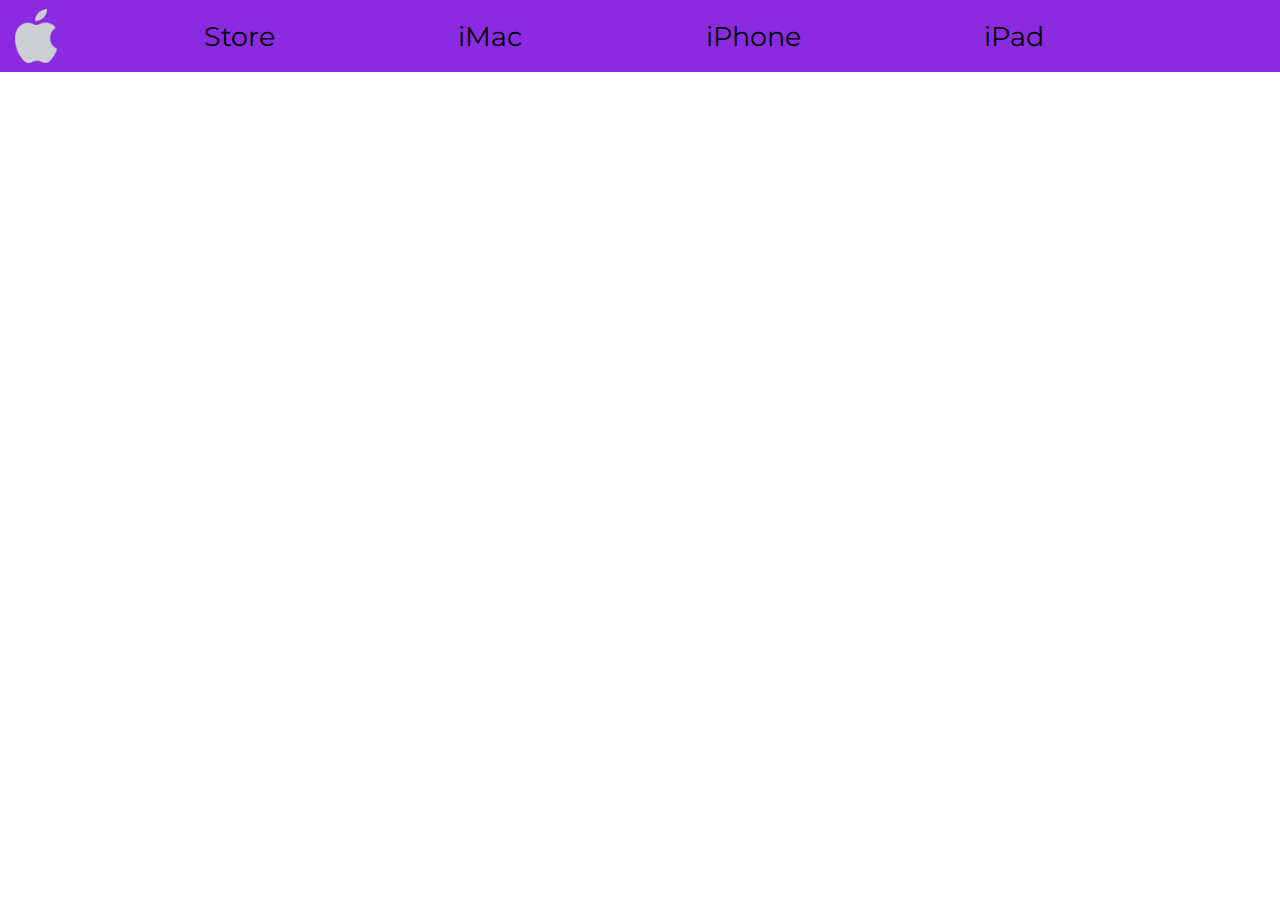
==== index.html @ 4c3b7307 "First time" ====
<!DOCTYPE html>
<html lang="en">
<head>
    <meta charset="UTF-8">
    <meta name="viewport" content="width=device-width, initial-scale=1.0">
    <title>Document</title>
    <link rel="stylesheet" href="new.css">
    
</head>
<body>
    <div class="navbar">
        <img class="apple-logo" src="./assets/apple.png" alt="apple-logo"/>
        <ul class="navbar-list">
            <li class="navbar-list-elem">Store</li>
            <li class="navbar-list-elem">iMac</li>
            <li class="navbar-list-elem">iPhone</li>
            <li class="navbar-list-elem">iPad</li>
        </ul>
    </div>

    <script src="./index.js"></script>
</body>
</html>
---- new.css ----
@import url('https://fonts.googleapis.com/css2?family=Montserrat&display=swap');

*{
    margin: 0;
    font-family: 'Montserrat', sans-serif;
}
.navbar{
    background-color: blueviolet;
    padding: 0;
    display: flex;
    height: 8vh;
    justify-content: flex-start;
    min-height: 20px;
}
.apple-logo{
    height: 6vh;
    margin: 1vh;
}
.navbar-list{
    width: 80%;
    list-style-type: none;
    display: flex;
    align-items: center;
    justify-content: space-around;
}
.navbar-list-elem{
    cursor: pointer;
    color: black;
    font-family: 'Montserrat', sans-serif;
    font-weight:400;
    font-size: 3vh;
    border: 1;
}
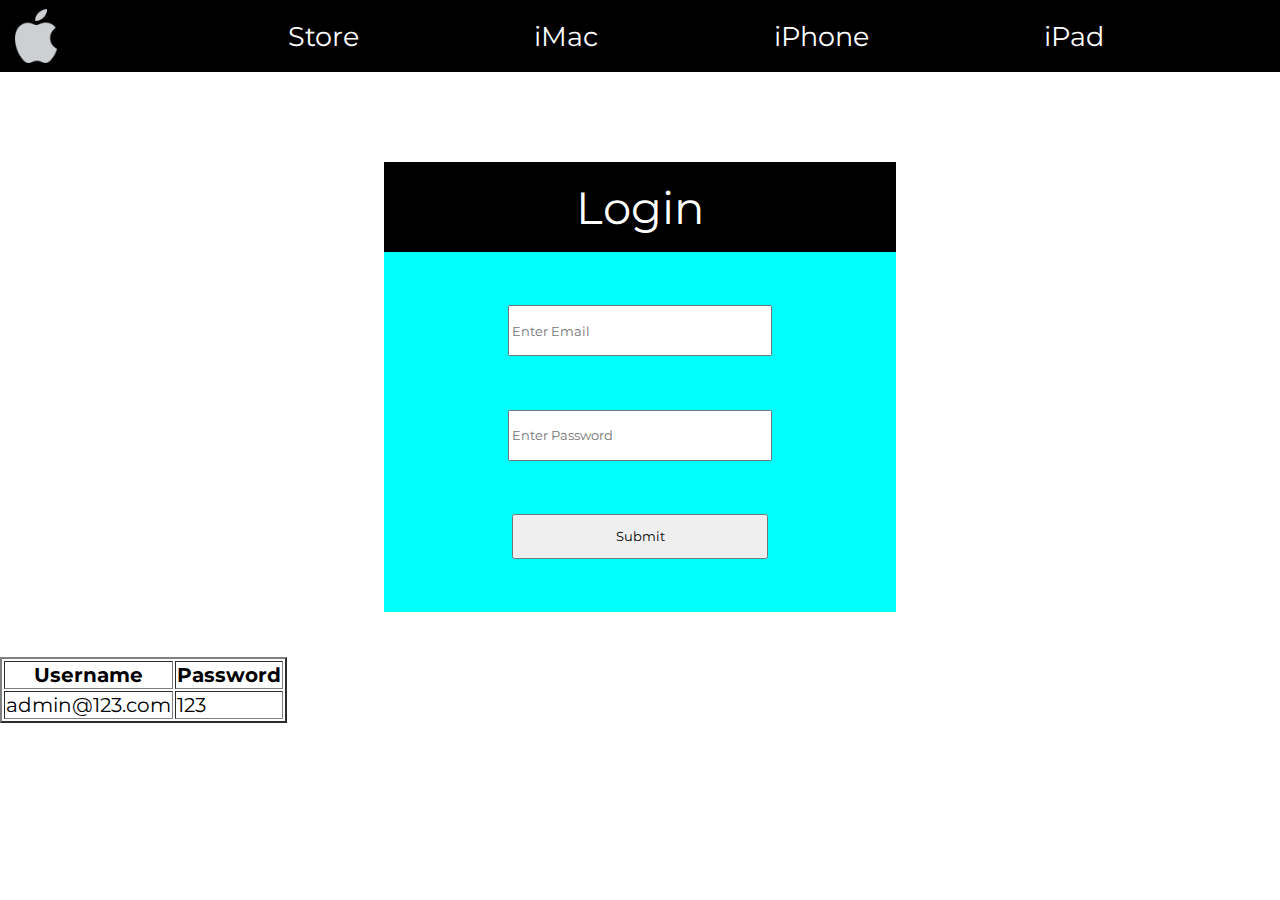
==== commit 8dc5c856: "19/12/2023" ====
--- a/index.html
+++ b/index.html
@@ -8,16 +8,36 @@
     
 </head>
 <body>
-    <div class="navbar">
-        <img class="apple-logo" src="./assets/apple.png" alt="apple-logo"/>
-        <ul class="navbar-list">
-            <li class="navbar-list-elem">Store</li>
+    <div class="navbar" id="navbar-Id">
+        <img class="apple-logo"  src="./assets/apple.png" alt="apple-logo"/>
+        <ul class="navbar-list" >
+            <li onclick="storeClick()" class="navbar-list-elem">Store</li>
             <li class="navbar-list-elem">iMac</li>
             <li class="navbar-list-elem">iPhone</li>
             <li class="navbar-list-elem">iPad</li>
         </ul>
     </div>
 
-    <script src="./index.js"></script>
+    <div class="main1" align="center"> Login </div>
+    <div class="main" id="main-Id">
+        <input type="email" id="emailField" placeholder="Enter Email" required/>
+        <input type="password" id="passwordField" placeholder="Enter Password" required/>
+        <button id="submit" onclick="submitForm()">Submit</button>
+    </div>
+
+    <div class="tables">
+        <table  border="2">
+            <thead>
+                <th>Username</th>
+                <th>Password</th>
+            </thead>
+            <tbody>
+                <td>admin@123.com</td>
+                <td>123</td>
+            </tbody>
+        </table>
+    </div>
+
+    <script src="./index.js"></script> 
 </body>
 </html>--- a/new.css
+++ b/new.css
@@ -5,7 +5,7 @@
     font-family: 'Montserrat', sans-serif;
 }
 .navbar{
-    background-color: blueviolet;
+    background-color: black;
     padding: 0;
     display: flex;
     height: 8vh;
@@ -17,17 +17,48 @@
     margin: 1vh;
 }
 .navbar-list{
-    width: 80%;
+    width: 100%;
     list-style-type: none;
     display: flex;
     align-items: center;
-    justify-content: space-around;
+    justify-content: space-evenly;
 }
 .navbar-list-elem{
     cursor: pointer;
-    color: black;
+    color: white;
     font-family: 'Montserrat', sans-serif;
     font-weight:400;
     font-size: 3vh;
     border: 1;
+}
+.main{
+    background-color: aqua;
+    display: flex;
+    flex-direction: column;
+    align-items: center;
+    align-self: flex-end;
+    justify-content: space-evenly;
+    height: 40vh;
+    margin: 30%;
+    margin-top: 0vh;
+    margin-bottom: 5vh;
+}
+.main > *{
+    height: 5vh;
+    width: 50%;
+}
+.main1{
+    background-color: black;
+    display: flex;
+    color: white;
+    font-size: 5vh;
+    align-items: center;
+    justify-content: center;
+    height: 10vh;
+    margin: 30%;
+    margin-top: 10vh;
+    margin-bottom: 0vh;
+}
+.tables{
+    font-size: 20px;
 }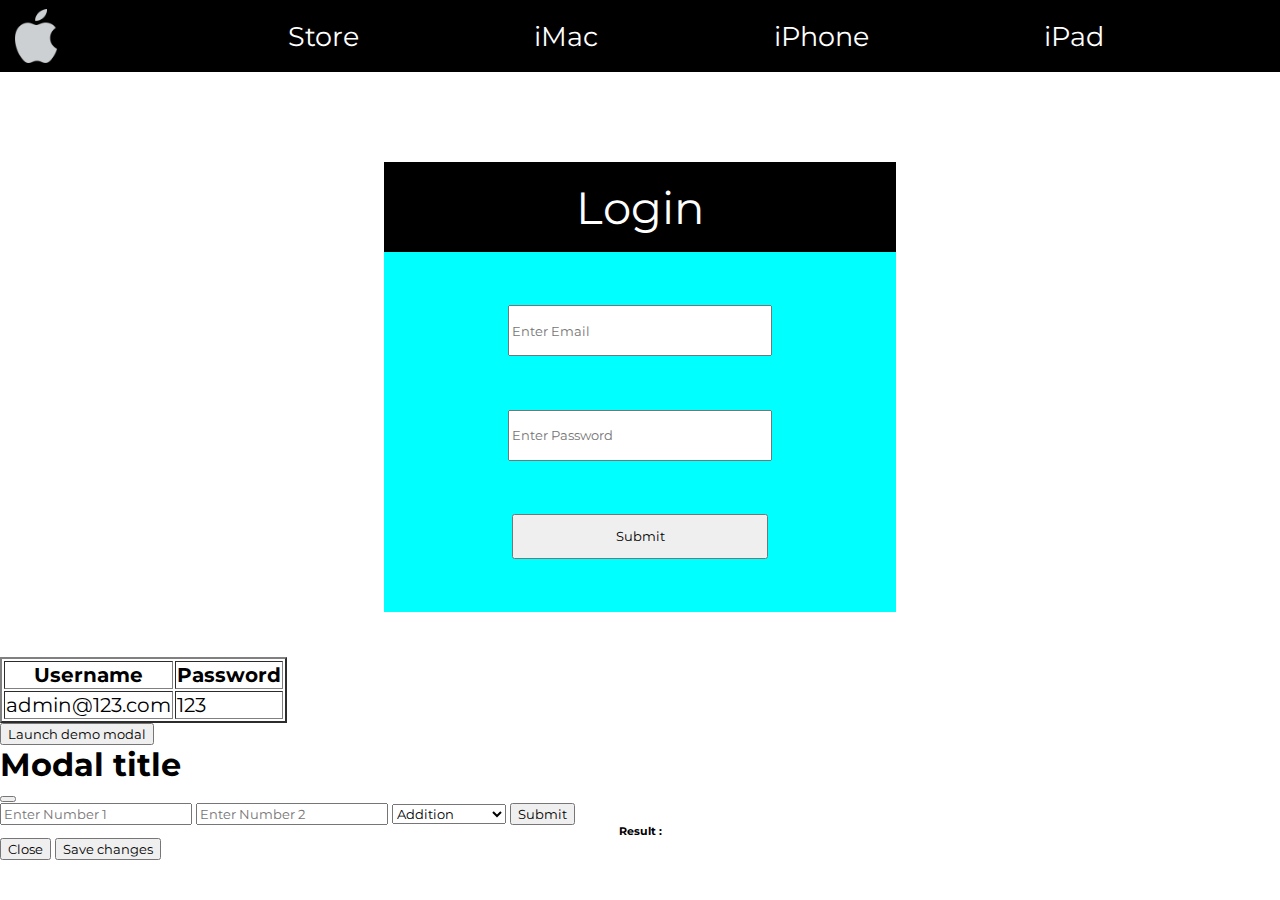
==== commit 4111de4c: "20-12-2023" ====
--- a/index.html
+++ b/index.html
@@ -5,7 +5,8 @@
     <meta name="viewport" content="width=device-width, initial-scale=1.0">
     <title>Document</title>
     <link rel="stylesheet" href="new.css">
-    
+    <link href="https://cdn.jsdelivr.net/npm/bootstrap@5.3.2/dist/css/bootstrap.min.css" rel="stylesheet" integrity="sha384-T3c6CoIi6uLrA9TneNEoa7RxnatzjcDSCmG1MXxSR1GAsXEV/Dwwykc2MPK8M2HN" crossorigin="anonymous">
+
 </head>
 <body>
     <div class="navbar" id="navbar-Id">
@@ -37,7 +38,47 @@
             </tbody>
         </table>
     </div>
+<!-- Button trigger modal -->
+<button type="button" class="btn btn-primary" data-bs-toggle="modal" data-bs-target="#exampleModal">
+    Launch demo modal
+  </button>
+  
+  <!-- Modal -->
+  <div class="modal fade" id="exampleModal" tabindex="-1" aria-labelledby="exampleModalLabel" aria-hidden="true">
+    <div class="modal-dialog">
+      <div class="modal-content">
+        <div class="modal-header">
+          <h1 class="modal-title fs-5" id="exampleModalLabel">Modal title</h1>
+          <button type="button" class="btn-close" data-bs-dismiss="modal" aria-label="Close"></button>
+        </div>
+        <div class="modal-body">
+            <div class="calc">
+                <input type="number" id="num1" placeholder="Enter Number 1">
+                <input type="number" id="num2" placeholder="Enter Number 2">
+                <select name="types" id="options">
+                    <option value="add">Addition</option>
+                    <option value="sub">Subtraction</option>
+                    <option value="mul">Multiplication</option>
+                    <option value="div">Division</option>
+                </select>
+                <button id="submit" onclick="calcc()">Submit</button>
+            </div>
+            <div class="result">
+                <h6>Result : </h6>
+                <h6 id="mainResult"> </h6>
+            </div>
+        </div>
+        <div class="modal-footer">
+          <button type="button" class="btn btn-secondary" data-bs-dismiss="modal">Close</button>
+          <button type="button" class="btn btn-primary">Save changes</button>
+        </div>
+      </div>
+    </div>
+  </div>
+    
 
     <script src="./index.js"></script> 
+    <script src="https://cdn.jsdelivr.net/npm/bootstrap@5.3.2/dist/js/bootstrap.bundle.min.js" integrity="sha384-C6RzsynM9kWDrMNeT87bh95OGNyZPhcTNXj1NW7RuBCsyN/o0jlpcV8Qyq46cDfL" crossorigin="anonymous"></script>
+
 </body>
 </html>--- a/new.css
+++ b/new.css
@@ -61,4 +61,9 @@
 }
 .tables{
     font-size: 20px;
+}
+.result{
+    display: flex;
+    align-items: center;
+    justify-content: center;
 }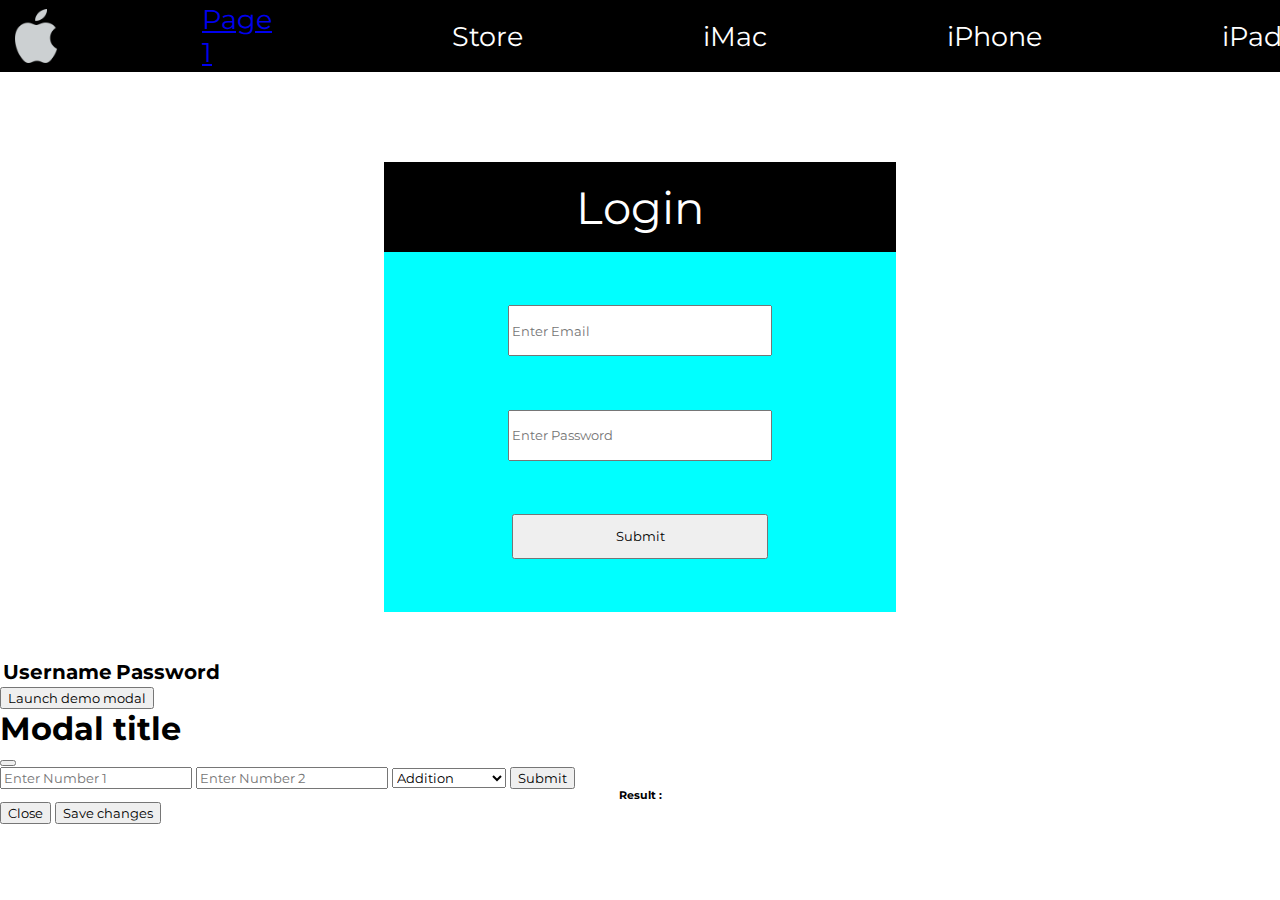
==== commit bdc2991d: "22/12  -  1:20" ====
--- a/index.html
+++ b/index.html
@@ -9,13 +9,14 @@
 
 </head>
 <body>
-    <div class="navbar" id="navbar-Id">
+    <div class="navbars">
         <img class="apple-logo"  src="./assets/apple.png" alt="apple-logo"/>
-        <ul class="navbar-list" >
-            <li onclick="storeClick()" class="navbar-list-elem">Store</li>
-            <li class="navbar-list-elem">iMac</li>
-            <li class="navbar-list-elem">iPhone</li>
-            <li class="navbar-list-elem">iPad</li>
+        <ul class="navbar-listss" >
+            <li class="navbar-list-elemss"><a href="./page1.html"> Page 1</a></li>
+            <li onclick="storeClick()" class="navbar-list-elemss">Store</li>
+            <li class="navbar-list-elemss">iMac</li>
+            <li class="navbar-list-elemss">iPhone</li>
+            <li class="navbar-list-elemss">iPad</li>
         </ul>
     </div>
 
@@ -27,14 +28,13 @@
     </div>
 
     <div class="tables">
-        <table  border="2">
+        <table class="border" id="dataTable">
             <thead>
                 <th>Username</th>
                 <th>Password</th>
             </thead>
-            <tbody>
-                <td>admin@123.com</td>
-                <td>123</td>
+            <tbody class="border" id="dataBody">
+
             </tbody>
         </table>
     </div>
--- a/new.css
+++ b/new.css
@@ -4,32 +4,33 @@
     margin: 0;
     font-family: 'Montserrat', sans-serif;
 }
-.navbar{
+.navbars{
     background-color: black;
     padding: 0;
     display: flex;
     height: 8vh;
-    justify-content: flex-start;
+    align-items: center;
     min-height: 20px;
 }
 .apple-logo{
     height: 6vh;
     margin: 1vh;
 }
-.navbar-list{
+.navbar-listss{
     width: 100%;
     list-style-type: none;
     display: flex;
     align-items: center;
     justify-content: space-evenly;
 }
-.navbar-list-elem{
+.navbar-list-elemss{
     cursor: pointer;
     color: white;
     font-family: 'Montserrat', sans-serif;
     font-weight:400;
     font-size: 3vh;
     border: 1;
+    margin: 10vh;
 }
 .main{
     background-color: aqua;
